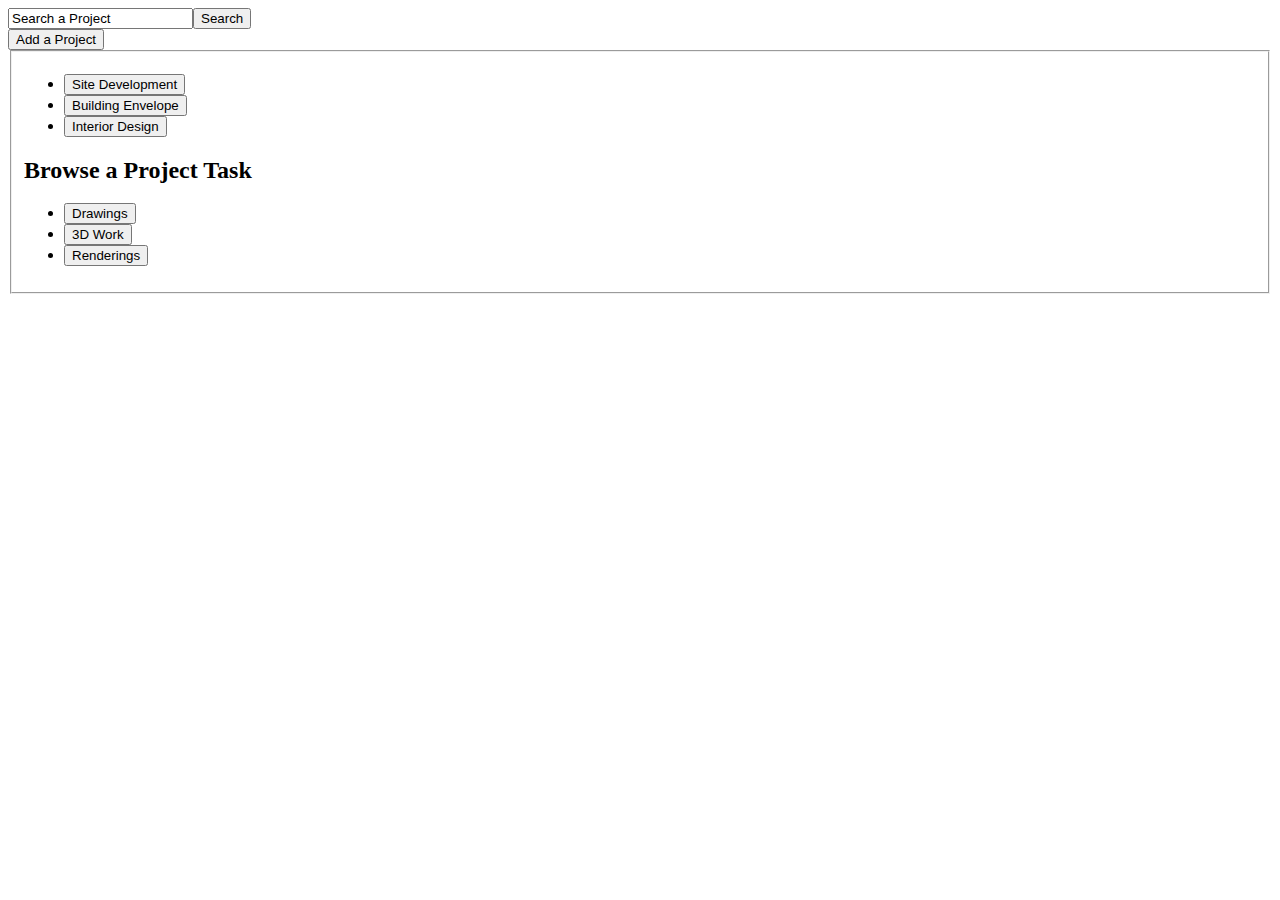
==== homepage.html @ 64d23b34 "changes 03" ====
<!DOCtype html>

<!--	MIU - Project			-->
<!--	Jairo Daniel Bernal 	-->
<!--	MIU 1201				-->
<!--	01/06/2012				-->

<html> 
	<head>
		<meta charset="utf-8" />
		<meta name="description" content="Track your design process." />
		<meta name="keywords" content="design, process, architecture, app" />
		<meta name="robots" content="index, follow" />
		<meta name="viewport" content="uasr-scalable=no, width=device-width" />
		<meta name="HandheldFriendly" content="True" />
		<meta name="MobileOptimized" content="320" />
		<title>Design Track</title>
	<link href="css/stylehp.css" rel="stylesheet" type="text/css" />

	</head>
	<body>
		<header id="search">
			<input type="search" value="Search a Project" id="searchProject"/><input type="submit" value="Search" id="searchField"/>	
		</header>
		
		<div id="feature">
			<!--<h1>Design Track</h1>-->
			<!--<p id="mess">Manage your architectural projects by tracking your design tasks with this simple app.</p>-->
			<!--<fieldset id="createProject">-->
				<!--<legend></legend>-->
				<!--<h2 id="prjTrackTl">Create a Project Track</h2>-->
				<a href="additem.html" id="addProject"><input type="submit" value="Add a Project" id="addProject" class="crtPrj"/></a>
			<!--</fieldset>-->
		
			
			<fieldset id="Browse">
				<!--<h2 id="browsePrj">Browse a Project Track</h2>-->
				<ul id="listOne">
					<li><a href="#"><input type="submit" value="Site Development" id="siteDeve" class="brws"/></a></li>
					<li><a href="#"><input type="submit" value="Building Envelope" id="bldgEnv" class="brws"/></a></li>
					<li><a href="#"><input type="submit" value="Interior Design" id="intrDgn" class="brws"/></a></li>
				</ul>
				
				<h2 id="browsePrj">Browse a Project Task</h2>
				<ul id="listTwo">
					<li><a href="#"><input type="submit" value="Drawings" id="dwg" class="brws"/></a></li>
					<li><a href="#"><input type="submit" value="3D Work" id="trdWork" class="brws"/></a></li>
					<li><a href="#"><input type="submit" value="Renderings" id="rndr" class="brws"/></a></li>
				</ul>
			</fieldset>
		</div>
	</body>
</html>
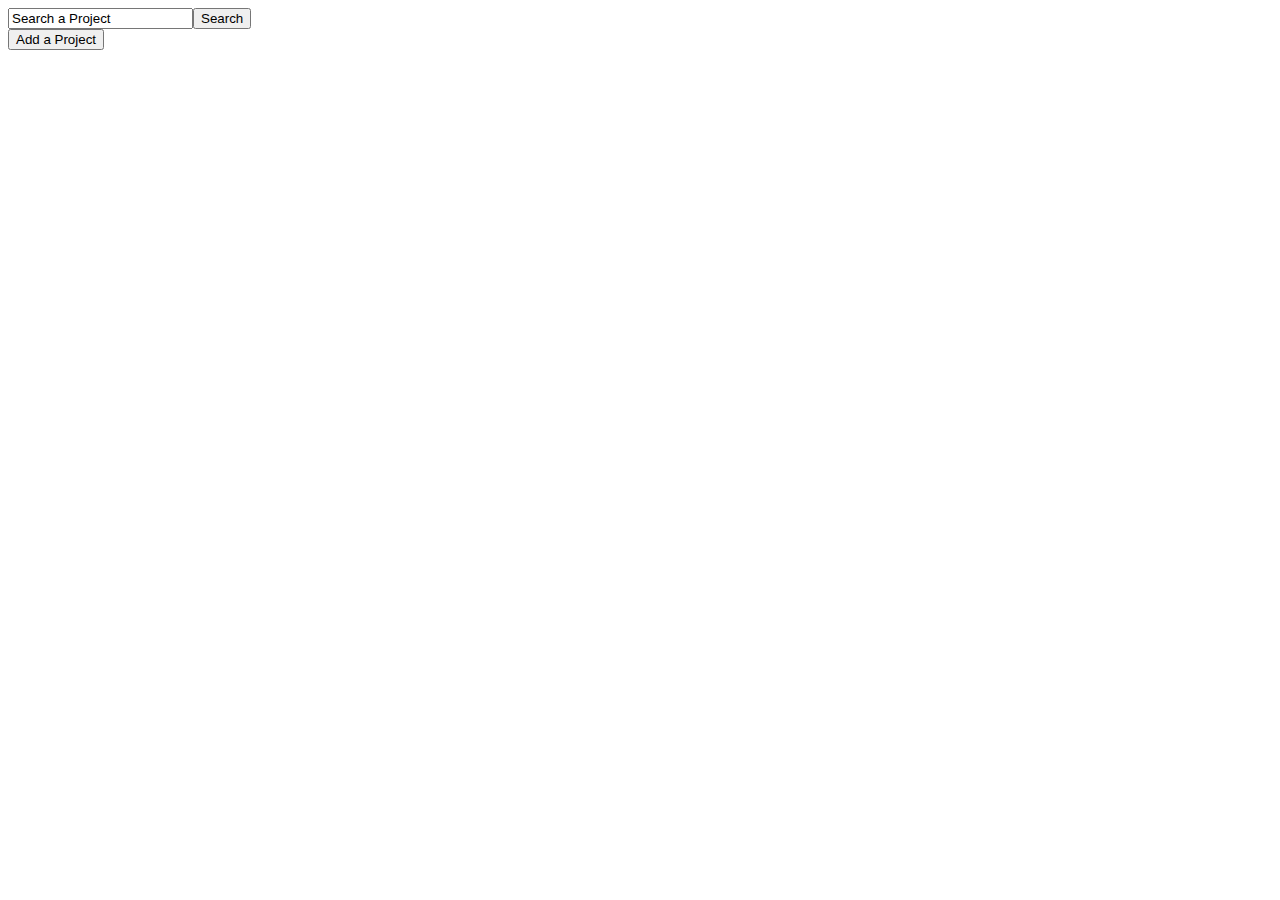
==== commit 7bfc67cc: "changes 04" ====
--- a/homepage.html
+++ b/homepage.html
@@ -23,7 +23,6 @@
 			<input type="search" value="Search a Project" id="searchProject"/><input type="submit" value="Search" id="searchField"/>	
 		</header>
 		
-		<div id="feature">
 			<!--<h1>Design Track</h1>-->
 			<!--<p id="mess">Manage your architectural projects by tracking your design tasks with this simple app.</p>-->
 			<!--<fieldset id="createProject">-->
@@ -33,21 +32,21 @@
 			<!--</fieldset>-->
 		
 			
-			<fieldset id="Browse">
+			<!--<fieldset id="">-->
 				<!--<h2 id="browsePrj">Browse a Project Track</h2>-->
-				<ul id="listOne">
+				<!--<ul id="listOne">
 					<li><a href="#"><input type="submit" value="Site Development" id="siteDeve" class="brws"/></a></li>
 					<li><a href="#"><input type="submit" value="Building Envelope" id="bldgEnv" class="brws"/></a></li>
 					<li><a href="#"><input type="submit" value="Interior Design" id="intrDgn" class="brws"/></a></li>
-				</ul>
+				</ul>-->
 				
-				<h2 id="browsePrj">Browse a Project Task</h2>
-				<ul id="listTwo">
+				<!--<h2 id="browsePrj">Browse a Project Task</h2>-->
+				<!--ul id="listTwo">
 					<li><a href="#"><input type="submit" value="Drawings" id="dwg" class="brws"/></a></li>
 					<li><a href="#"><input type="submit" value="3D Work" id="trdWork" class="brws"/></a></li>
 					<li><a href="#"><input type="submit" value="Renderings" id="rndr" class="brws"/></a></li>
-				</ul>
-			</fieldset>
-		</div>
+				</ul>-->
+			<!--</fieldset>-->
+		
 	</body>
 </html>